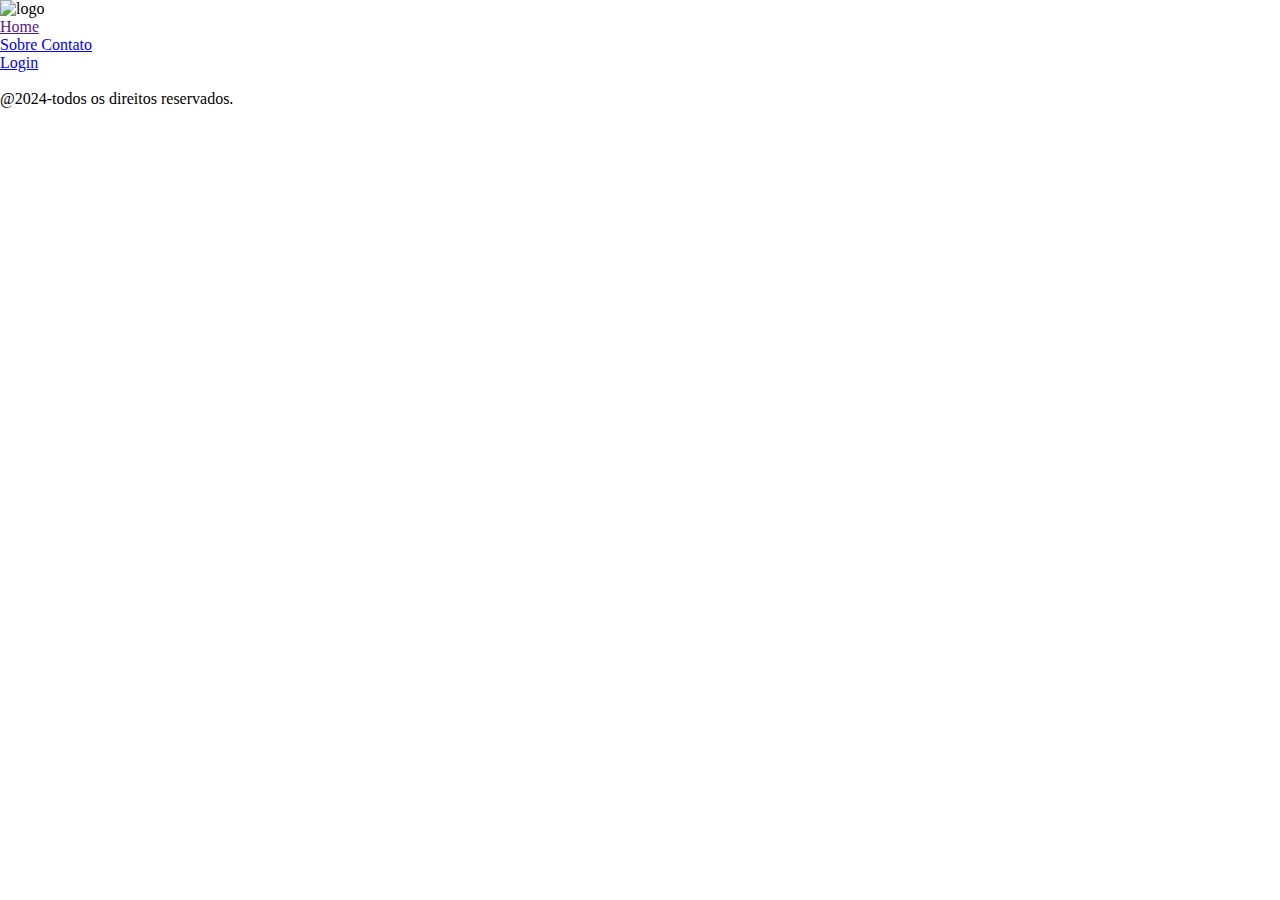
==== index.html @ a5dc968e "Criando pagina de login" ====
<!DOCTYPE html>
<html lang="pt-br">
<head>
    <meta charset="UTF-8">
    <meta name="viewport" content="width=device-width, initial-scale=1.0">
    <title>BikeCity</title>
    <link rel="stylesheet" href="css/style.css">

</head>
<body>
    <header>
        <img src="" alt="logo" id="logo">
        <nav>
            <ul>
                <li><a href="">Home</a></li>
                <li><a href="sobre-contato.html">Sobre Contato</a></li>
                <li><a href="login.html">Login</a></li>
            </ul>
        </nav>
    </header>
    <section id="banner">
       <img id="imgbanner">
    </section>

    <footer>
        @2024-todos os direitos reservados.
    </footer>

    <script src="slideshow.js"></script>
</body>
</html>
---- css/style.css ----
*{
    margin: 0;
    padding: 0;
    border: 0;
}

p{
    font-size: large;
}
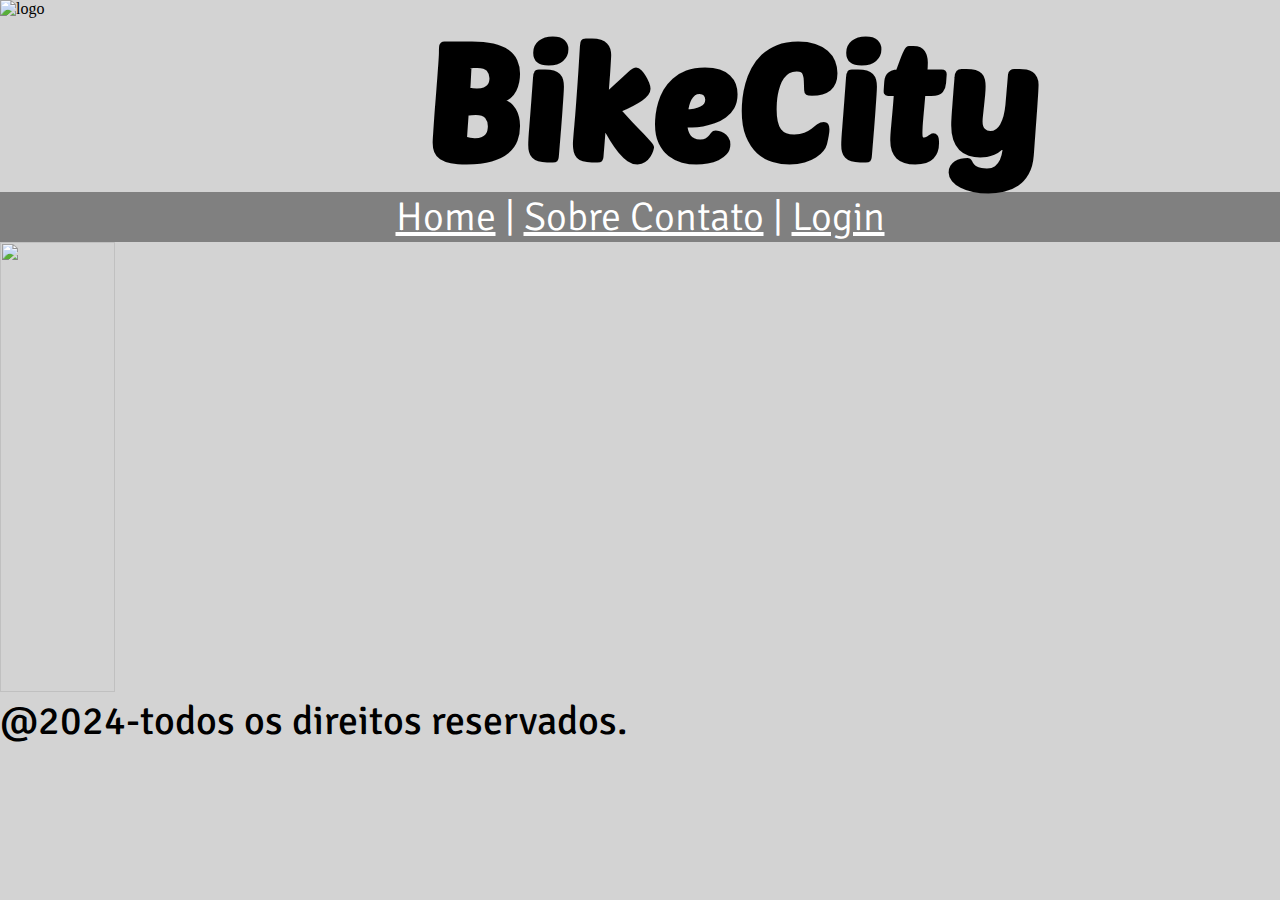
==== commit 4df6bdaf: "Fazendo a mudança de cor da barra voltar no login | Renan Utida e Fabrício" ====
--- a/index.html
+++ b/index.html
@@ -9,20 +9,16 @@
 </head>
 <body>
     <header>
-        <img src="" alt="logo" id="logo">
-        <nav>
-            <ul>
-                <li><a href="">Home</a></li>
-                <li><a href="sobre-contato.html">Sobre Contato</a></li>
-                <li><a href="login.html">Login</a></li>
-            </ul>
+       <div class="logo"><img src="./img/bikelogo.jpg" alt="logo"></div>
+       <div class="titulo"><h1>BikeCity</h1></div>
+        <nav id="texto">
+            <a href="index.html">Home</a> | <a href="sobre-contato.html">Sobre Contato</a> | <a href="login.html">Login</a>
         </nav>
     </header>
     <section id="banner">
        <img id="imgbanner">
     </section>
-
-    <footer>
+    <footer id="texto">
         @2024-todos os direitos reservados.
     </footer>
 
--- a/css/style.css
+++ b/css/style.css
@@ -1,9 +1,102 @@
+@import url('https://fonts.googleapis.com/css2?family=Poetsen+One&display=swap');
+@import url('https://fonts.googleapis.com/css2?family=Signika:wght@300..700&display=swap');
+
 *{
     margin: 0;
     padding: 0;
     border: 0;
+    background-color: lightgrey;
 }
 
-p{
-    font-size: large;
-}+.titulo{
+    font-family: "Poetsen One", sans-serif;
+    font-weight: 400;
+    text-align: center;
+    font-size: 80px;
+    font-style: normal;
+    background-color: lightgray;
+}
+
+.logo img{
+    float: left;
+    width: 190px;
+    height: 190px;
+
+}
+
+#imgbanner{
+    width: 30%;
+    height: 450px;
+}
+
+nav{
+    text-align: center;
+    font-size: 40px;
+    font-weight: 150;
+    background-color: gray;
+    color: white
+}
+
+#texto{
+    font-family: "Signika", sans-serif;
+    font-size: 40px;
+
+}
+
+#usuario{
+    font-family: "Signika", sans-serif;
+    font-size: 40px;
+
+}
+
+#senha{
+    font-family: "Signika", sans-serif;
+    font-size: 40px;
+
+}
+
+
+.login{
+    font-family: "Signika", sans-serif;
+    font-size: 40px;
+    text-align: center;
+    margin-top: 20px;
+
+}
+
+#login{
+    font-family: "Signika", sans-serif;
+    font-size: 40px;
+
+}
+
+#voltar{
+    position: absolute;
+    padding-left: 87.5%;
+
+}
+
+#enviar{
+    font-family: "Signika", sans-serif;
+    font-size: 40px;
+    font-weight: bold;
+    text-align: center;
+}
+
+a{
+    background-color: gray;
+    color: white;
+}
+
+.quiz{
+    padding: 35px;
+    margin: 10px;
+    line-height: 65px;
+}
+
+.cor{
+width: 50px;
+height: 50px;
+background-color: grey;
+}
+
